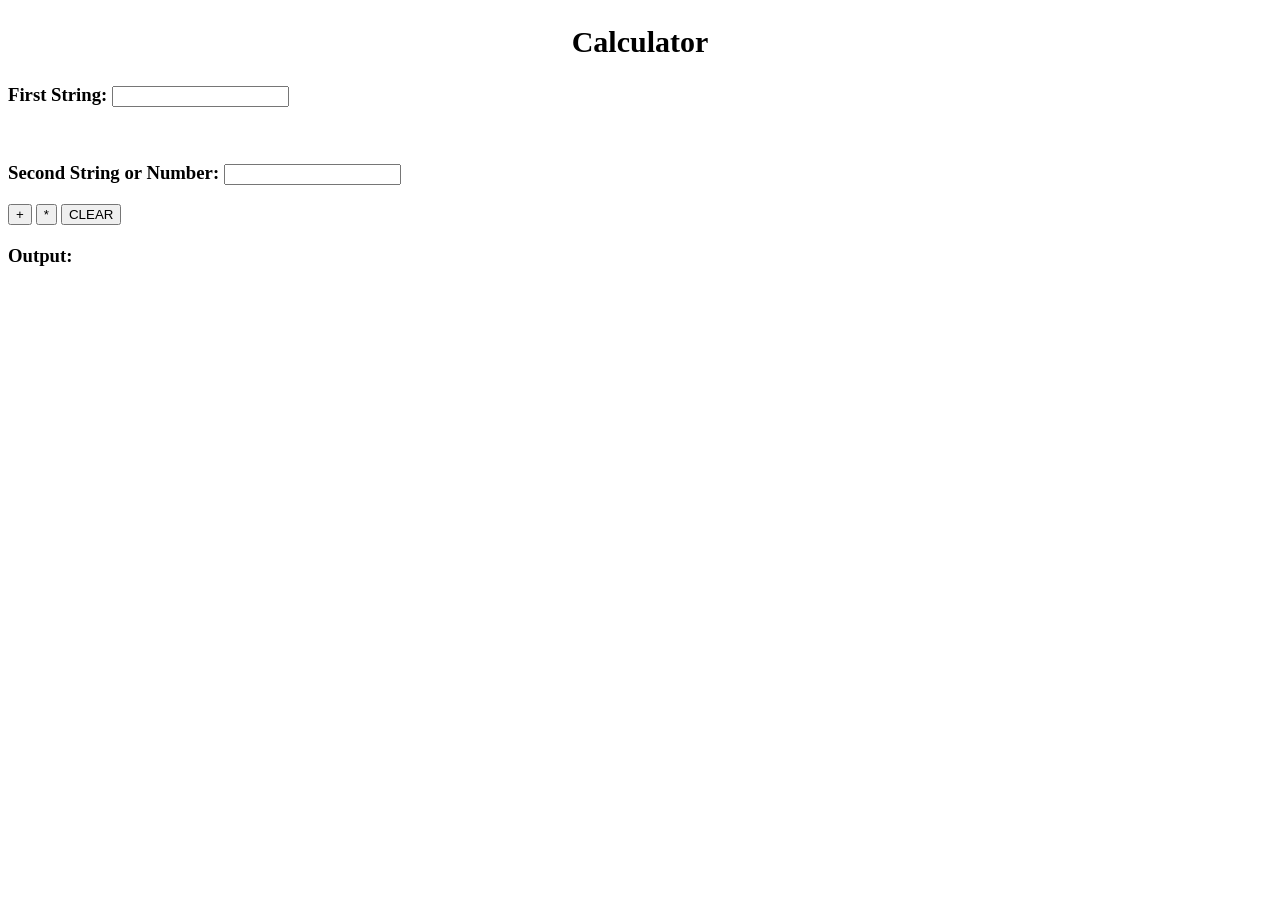
==== calculator/html/calculator.html @ b93e45e3 "calculator" ====
<!doctype html>
<meta charset="utf-8">
<meta name="viewport" content="width=device-width, initial-scale=1">
<html lang="en-us">
	<head>
		<title>Calculator</title>
		<link rel="stylesheet" type="text/css" href= "../css/style.css">
	</head>
	<body>
		<h2>Calculator</h2>
		<h3>First String: 
			<input id = "input1" type = "text" ></input>
		</h3>
		<br>
		<h3>Second String or Number: 
			<input id = "input2" type = "text" name = "Second String or Number"></input>
		</h3>
		<input type="button" onclick="addValues()" value="+">
		<input type="button" onclick="multValues()" value="*">
		<input type="button" onclick="clearValues()" value="CLEAR">
		<script src = "../js/calculatorjScript.js" 
				type="application/javascript">
		</script>
		<h3>Output: 
			<span id ="output"></span>
		</h3>
	</body>
</html>
---- calculator/css/style.css ----
h2{
	display:flex;
	font-size: 30px;
	justify-content: center;
}
#output{
	font-size: 20px;
	text-decoration: none;
}
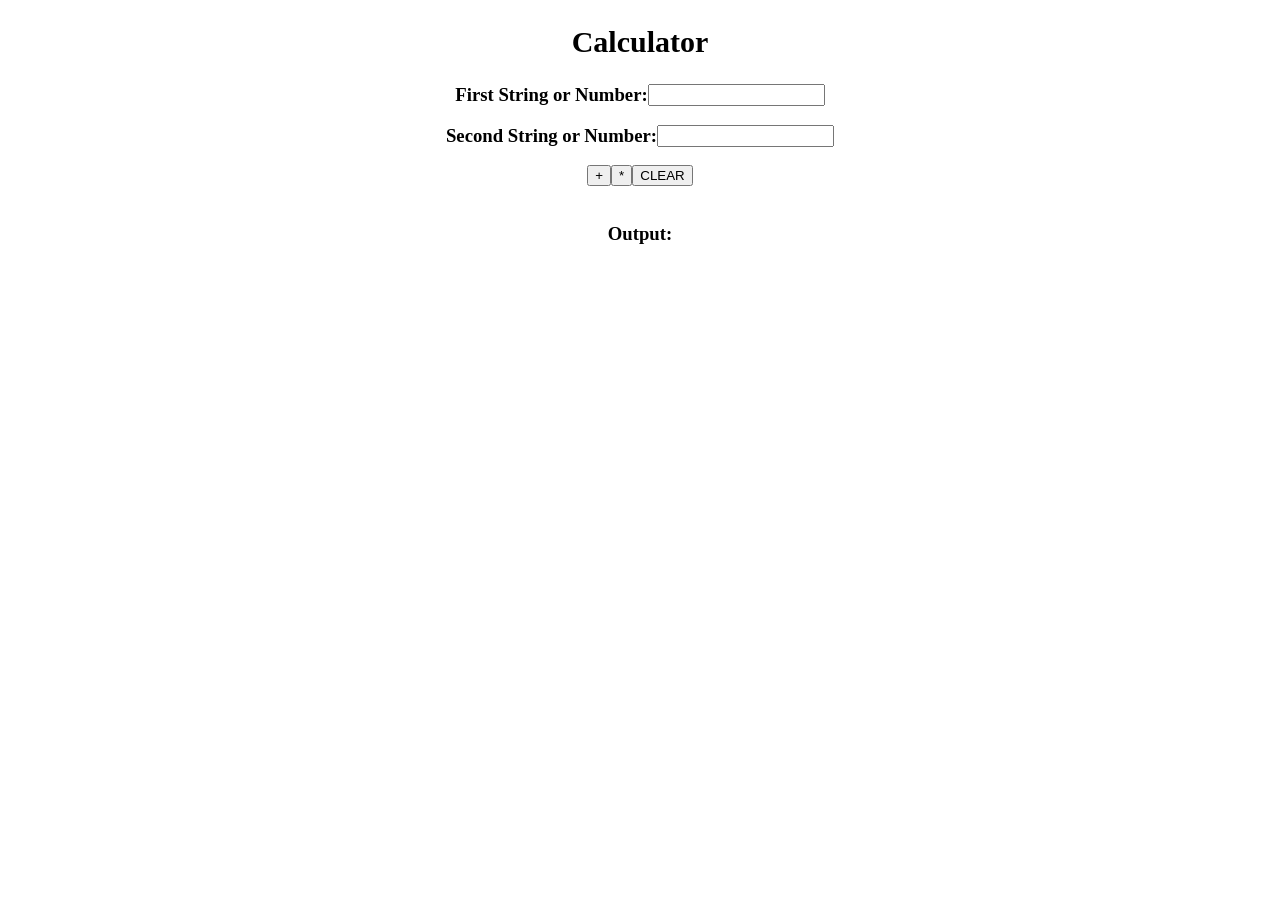
==== commit 7bfc889a: "finalCalculator" ====
--- a/calculator/html/calculator.html
+++ b/calculator/html/calculator.html
@@ -8,21 +8,23 @@
 	</head>
 	<body>
 		<h2>Calculator</h2>
-		<h3>First String: 
+		<h3>First String or Number: 
 			<input id = "input1" type = "text" ></input>
 		</h3>
-		<br>
 		<h3>Second String or Number: 
 			<input id = "input2" type = "text" name = "Second String or Number"></input>
 		</h3>
-		<input type="button" onclick="addValues()" value="+">
-		<input type="button" onclick="multValues()" value="*">
-		<input type="button" onclick="clearValues()" value="CLEAR">
+		<div id = "operatorContainer">
+			<input type="button" onclick="addValues()" value="+">
+			<input type="button" onclick="multValues()" value="*">
+			<input type="button" onclick="clearValues()" value="CLEAR">
+		</div>
+		<br>
+		<h3 id = "outboxContainer">Output: 
+			<span id ="output"></span>
+		</h3>
 		<script src = "../js/calculatorjScript.js" 
 				type="application/javascript">
 		</script>
-		<h3>Output: 
-			<span id ="output"></span>
-		</h3>
 	</body>
 </html>
--- a/calculator/css/style.css
+++ b/calculator/css/style.css
@@ -7,4 +7,9 @@
 #output{
 	font-size: 20px;
 	text-decoration: none;
-}+}
+#outputContainerl,#operatorContainer,h3{
+	display: flex;
+	justify-content:center;
+}
+
